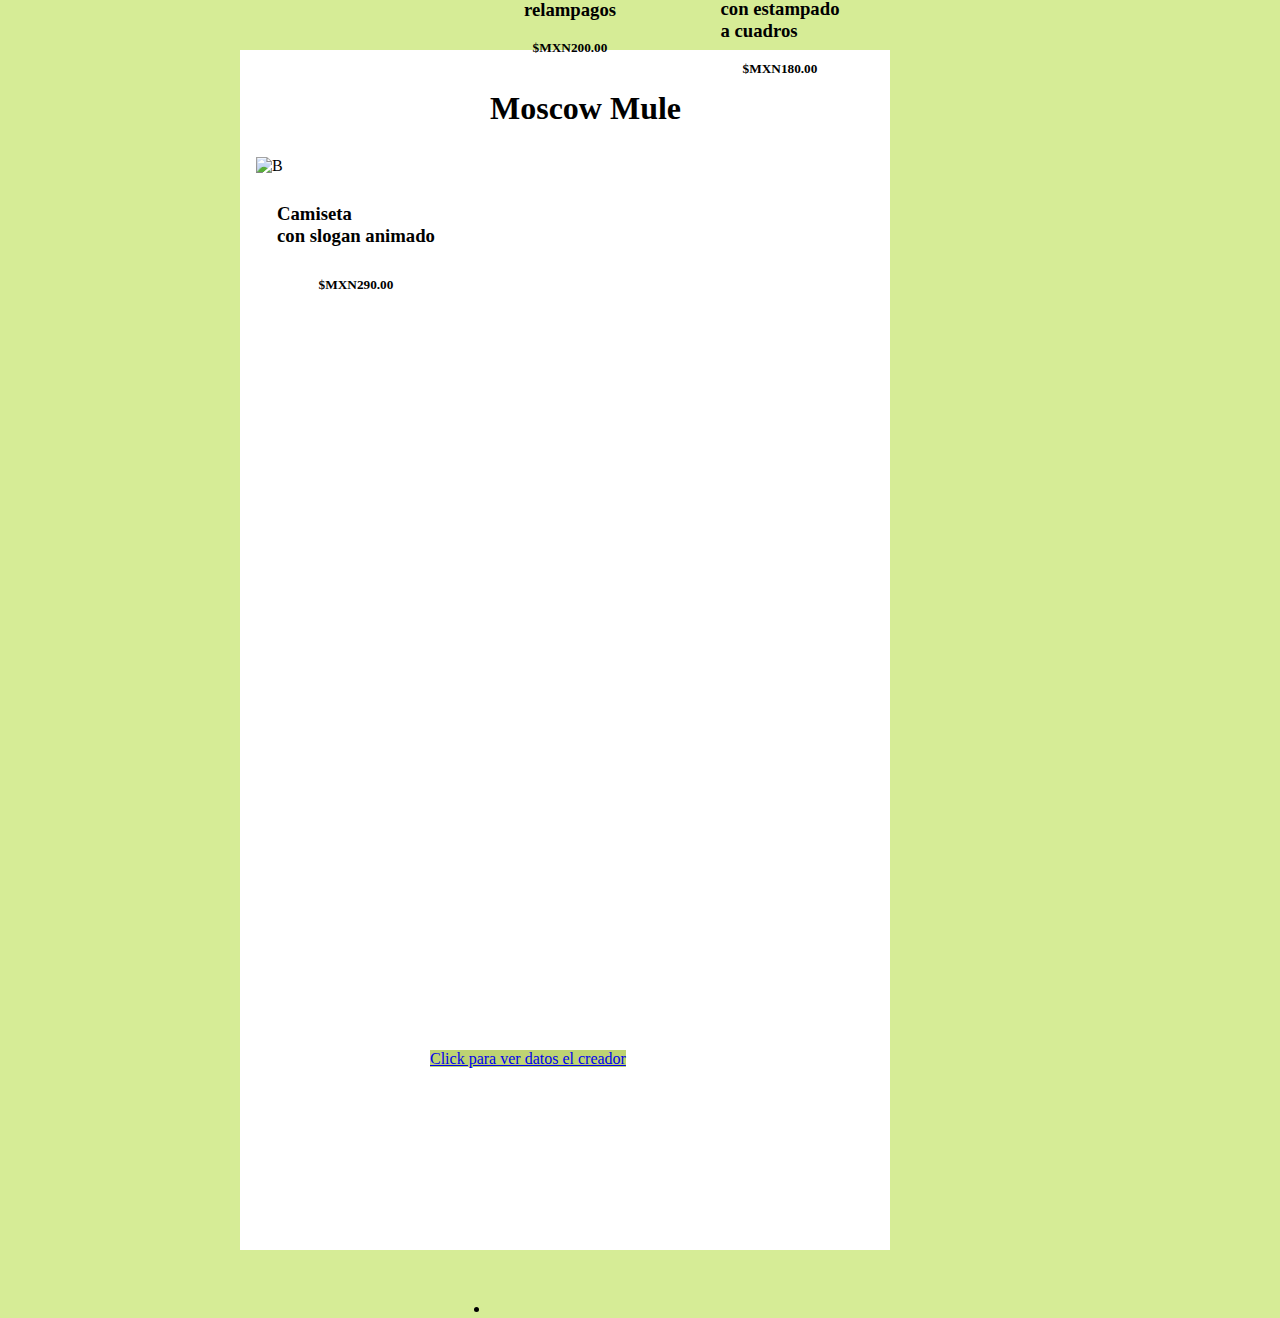
==== Pagina web/index.html @ 580a924d "Add files via upload" ====
<!DOCTYPE html>
<html lang="es">
<head>
    <meta charset="UTF-8">
    <meta http-equiv="X-UA-Compatible" content="IE=edge">
    <meta name="viewport" content="width=device-width, initial-scale=1.0">
    <title>Pagina de Ropa</title>
    <link rel="stylesheet" href="style.css">
</head>
<body>
    <!--Universidad Tecnologica Metropolitana-->
    <!--Asignatura: Aplicaciones web-->
    <!--Profesor: Joel Chuc-->
    <!--Actividad: Actividad 4: Pagina web-->
    <!--Alumno: Gaspar Israel Chay Colli-->
    <!--Tercer Cuatrimestre-->
    <!--Grupo: C-->
    <!--Parcial: 1-->
    <main>
       <div class="Contenedor">
            <div class="Marca">
                <h1>Moscow Mule</h1>
            </div>

            <div class="clothes1">
                <img src="./clothes/imag1.png" alt="B" width="200" height="250">
                <div class="letras1">
                    <h3>Camiseta <br> con slogan animado</h3>
                    <div class="precio1">
                        <h5>$MXN290.00</h5>
                    </div>
                </div>
            </div>
            <div class="clothes2">
                <img src="./clothes/imag2.png" alt="A" width="200" height="250">
                <div class="letras2">
                    <h3>Camiseta <br> con letras y <br> relampagos</h3>
                    <div class="precio1">
                        <h5>$MXN200.00</h5>
                    </div>
                </div>
            </div>
            <div class="clothes3">
                <img src="./clothes/imag3.png" alt="C" width="200" height="250">
                <div class="letras3">
                    <h3>Camiseta <br> gris con slogan</h3>
                    <div class="precio1">
                        <h5>$MXN217.00</h5>
                    </div>
                </div>
            </div>
            <div class="clothes4">
                <img src="./clothes/imag4.png" alt="D" width="200" height="250">
                <div class="letras4">
                    <h3>Camiseta <br> con estampado <br> a cuadros</h3>
                    <div class="precio1">
                        <h5>$MXN180.00</h5>
                    </div>
                </div>
            </div>

            <div class="clothes5">
                <img src="./clothes/imag5.png" alt="E" width="200" height="250">
                <div class="letras5">
                    <h3>Camiseta con slogan<br>y arbol de  coco</h3>
                    <div class="precio1">
                        <h5>$MXN190.00</h5>
                    </div>
                </div>
            </div>
            <div class="clothes6">
                <img src="./clothes/imag6.png" alt="B" width="200" height="250">
                <div class="letras6">
                    <h3>Camiseta <br> con estampado <br>
                    floral</h3>
                    <div class="precio1">
                        <h5>$MXN290.00</h5>
                    </div>
                </div>
            </div>
       </div>
       <li><a href="portada.html">Click para ver datos el creador</a></li>
    </main>
  
</body>
</html>
---- Pagina web/style.css ----
*
{
    margin: 0;
    padding: 0;
    box-sizing: border-box;
    font-family: 'Poppins' sans-serif;
}

body
{
    background: rgb(214, 236, 150);
    display: flex;
    justify-content: center;
    align-items: center;
    min-height: 100vh;
}

.Contenedor
{
    position: relative;
    width: 1000%;
    max-width: 650px;
    min-height: 200px;
    background: #fff;
    margin: 50px;
    display: grid;
    right: 300px ;
    height: 1200px;
}

.Marca h1
{
    color: rgb(0, 0, 0);
    font-family:fantasy;
    position: relative;
    left: 250px;
    top: 40px;
}
.clothes1
{
    position: relative;
    left: 16px;
    top: 70px;
    font-family:'Lucida Sans';
}

.clothes2
{
    position: relative;
    left: 230px;
    top: -385px; 
    font-family:'Lucida Sans';
}

.clothes3
{
    position: relative;
    left: 450px;
    top: -848px;
    font-family:'Lucida Sans'; 
}

.clothes4
{
    position: relative;
    left: 440px;
    top: -800px;
    font-family:'Lucida Sans'; 
}

.clothes5
{
    position: relative;
    left: 20px;
    top: -1260px;
    font-family:'Lucida Sans';  
}

.clothes6
{
    position: relative;
    left: 230px;
    top: -1710px;  
    font-family:'Lucida Sans';
     
}
.clothes1 .letras1 h3
{
    align-items: center;
    display: flex;
    height: 100px;
    justify-content: center;
    width: 200px;

}

.clothes2 .letras2 h3
{
    align-items: center;
    display: flex;
    height: 100px;
    justify-content: center;
    width: 200px;

}

.clothes3 .letras3 h3
{
    align-items: center;
    display: flex;
    height: 100px;
    justify-content: center;
    width: 200px;

}

.clothes4 .letras4 h3
{
    align-items: center;
    display: flex;
    height: 100px;
    justify-content: center;
    width: 200px;

}

.clothes5 .letras5 h3
{
    align-items: center;
    display: flex;
    height: 100px;
    justify-content: center;
    width: 200px;

}
.clothes6 .letras6 h3
{
    align-items: center;
    display: flex;
    height: 100px;
    justify-content: center;
    width: 200px;

}

.clothes1 .letras1 .precio1 h5
{
    position: relative;
    align-items: center;
    display: flex;
    height: 100px;
    justify-content: center;
    width: 200px;
    top: -40px;

}

.clothes2 .letras2 .precio1 h5
{
    position: relative;
    align-items: center;
    display: flex;
    height: 100px;
    justify-content: center;
    width: 200px;
    top: -40px;

}

.clothes3 .letras3 .precio1 h5
{
    position: relative;
    align-items: center;
    display: flex;
    height: 100px;
    justify-content: center;
    width: 200px;
    top: -30px;

}

.clothes4 .letras4 .precio1 h5
{
    position: relative;
    align-items: center;
    display: flex;
    height: 100px;
    justify-content: center;
    width: 200px;
    top: -40px;

}
.clothes5 .letras5 .precio1 h5
{
    position: relative;
    align-items: center;
    display: flex;
    height: 100px;
    justify-content: center;
    width: 200px;
    top: -40px;

}

.clothes6 .letras6 .precio1 h5
{
    position: relative;
    align-items: center;
    display: flex;
    height: 100px;
    justify-content: center;
    width: 200px;
    top: -40px;

}

li a{
    background: rgb(190, 211, 114);
    position: relative;
    top: -250px;
    right: 60px;
}
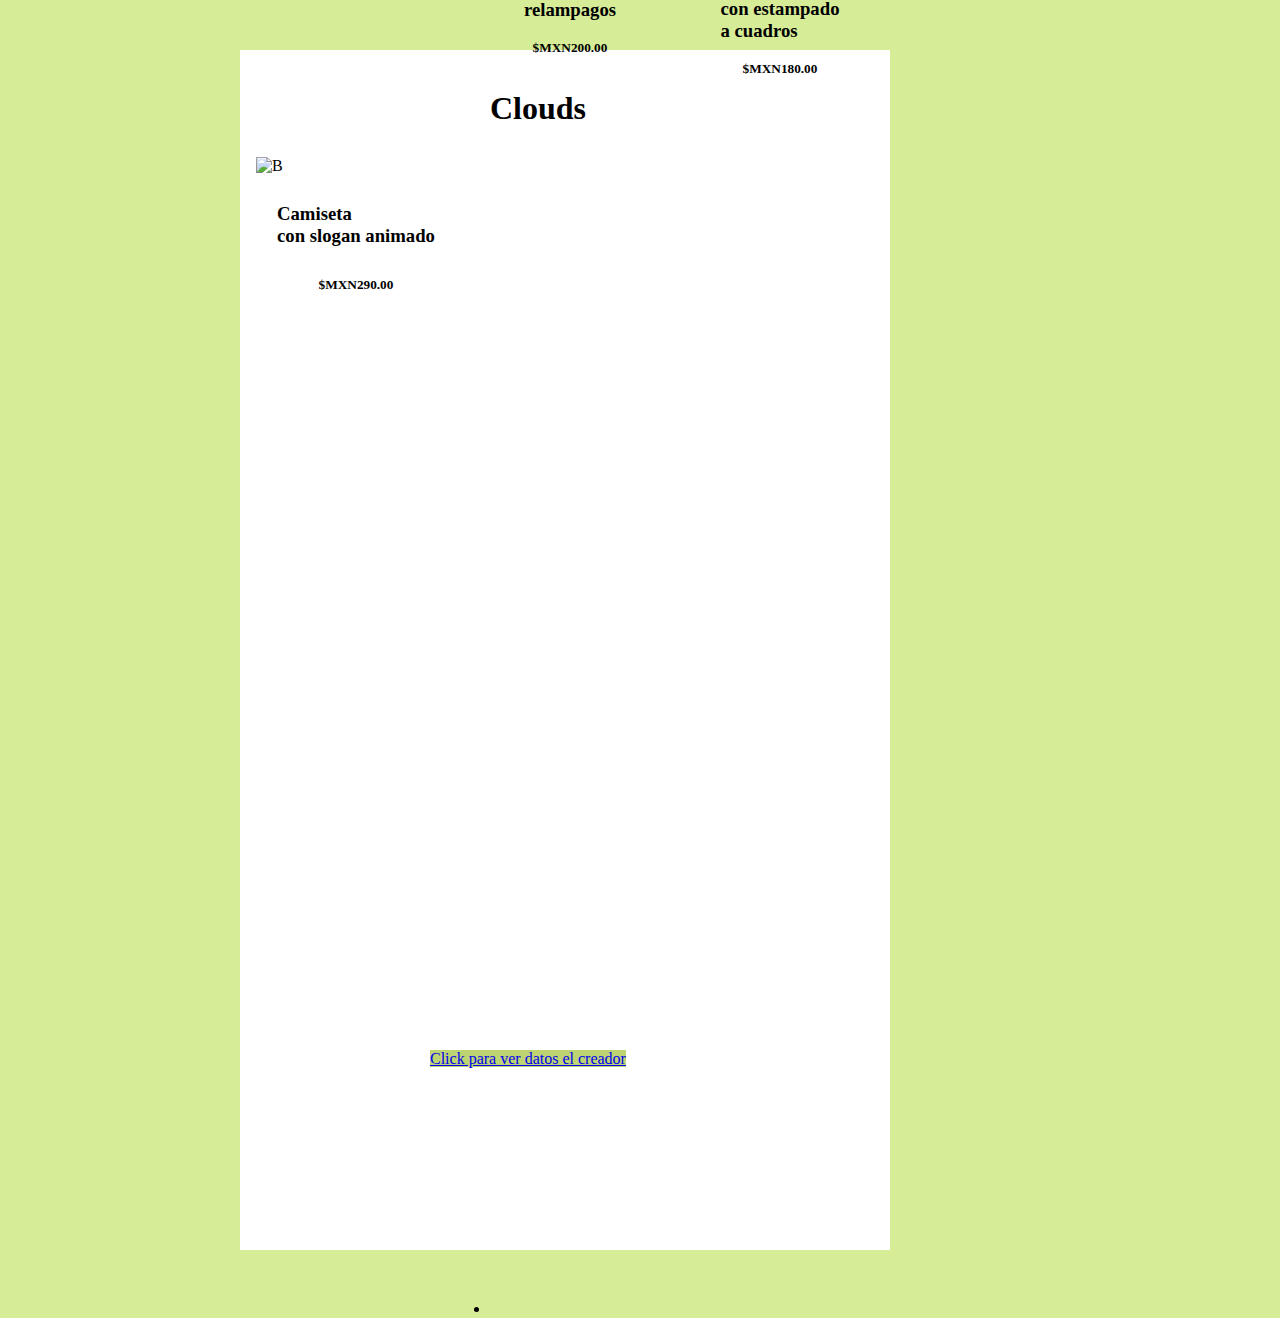
==== commit caaedf97: "Cambios" ====
--- a/Pagina web/index.html
+++ b/Pagina web/index.html
@@ -19,7 +19,7 @@
     <main>
        <div class="Contenedor">
             <div class="Marca">
-                <h1>Moscow Mule</h1>
+                <h1>Clouds</h1>
             </div>
 
             <div class="clothes1">
